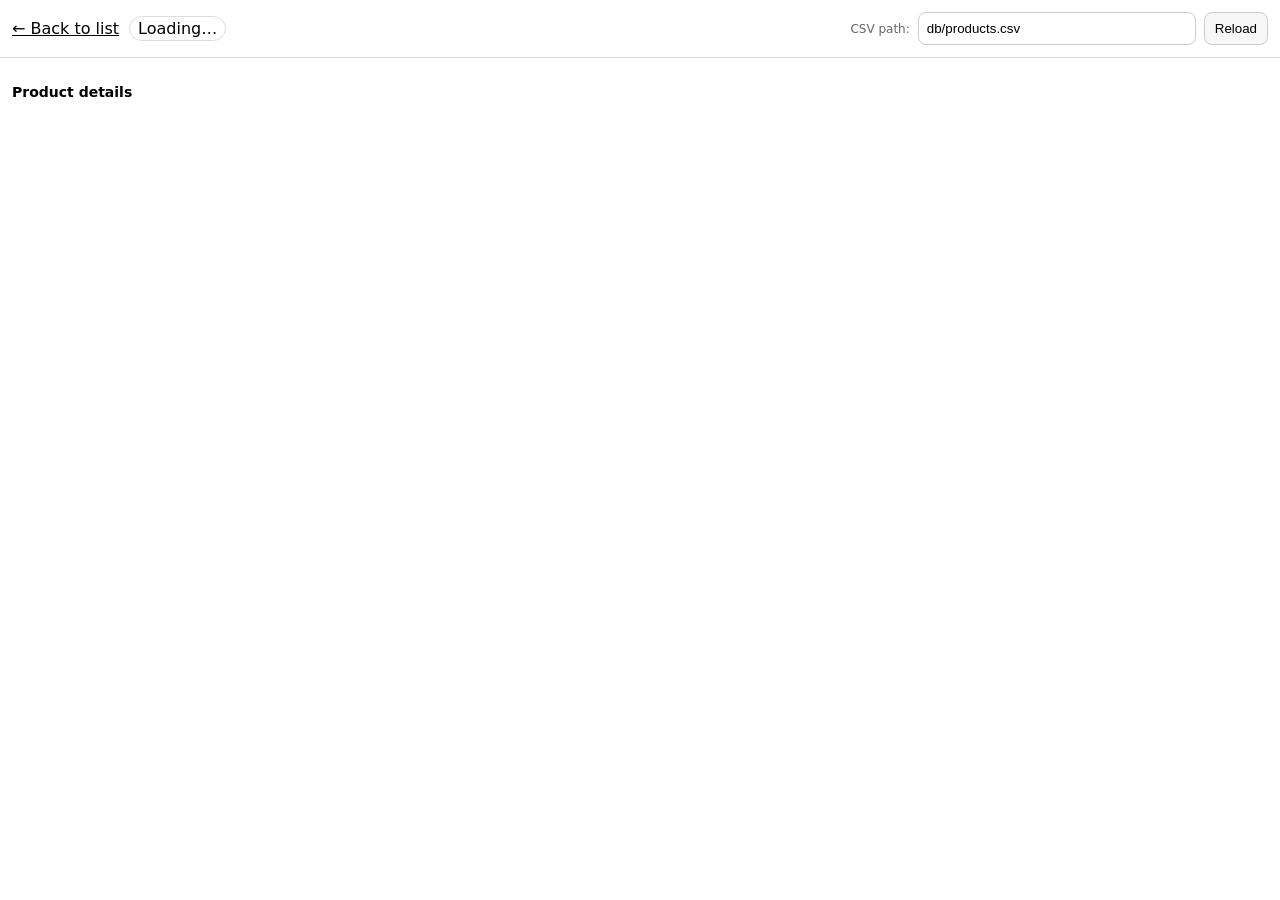
==== product.html @ 46f9bb41 "Add files via upload" ====
<!doctype html>
<html lang="en">

<head>
    <meta charset="utf-8" />
    <meta name="viewport" content="width=device-width,initial-scale=1" />
    <title>PIMS Product</title>
    <script src="assets/prodcode.js"></script>
    <script src="assets/papaparse.js"></script>
    <style>
        :root {
            --pad: 12px;
        }

        body {
            font-family: system-ui, -apple-system, Segoe UI, Roboto, Arial, sans-serif;
            margin: 0;
        }

        header {
            border-bottom: 1px solid #ddd;
            padding: var(--pad);
            display: flex;
            gap: 10px;
            align-items: center;
            flex-wrap: wrap;
        }

        a {
            color: inherit;
        }

        .pill {
            display: inline-block;
            padding: 2px 8px;
            border: 1px solid #ddd;
            border-radius: 999px;
            background: #fff;
        }

        .muted {
            color: #666;
            font-size: 12px;
        }

        main {
            padding: var(--pad);
        }

        .grid {
            display: grid;
            grid-template-columns: 1fr 2fr;
            gap: 8px 14px;
            align-items: start;
        }

        .k {
            color: #333;
            font-size: 12px;
            padding: 6px 8px;
            background: #fafafa;
            border: 1px solid #eee;
            border-radius: 8px;
        }

        .v {
            font-size: 12px;
            padding: 6px 8px;
            border: 1px solid #eee;
            border-radius: 8px;
            word-break: break-word;
        }

        .v.empty {
            color: #999;
            font-style: italic;
        }

        .toolbar {
            margin-left: auto;
            display: flex;
            gap: 8px;
            flex-wrap: wrap;
            align-items: center;
        }

        input[type="text"] {
            padding: 8px;
            border: 1px solid #ccc;
            border-radius: 8px;
            min-width: 260px;
        }

        button {
            padding: 8px 10px;
            border: 1px solid #ccc;
            background: #f7f7f7;
            border-radius: 8px;
            cursor: pointer;
        }

        .section {
            margin-top: 14px;
        }

        .section h2 {
            margin: 0 0 8px 0;
            font-size: 14px;
        }

        .small {
            font-size: 12px;
        }
    </style>
</head>

<body>
    <header>
        <a href="index.html">← Back to list</a>
        <span class="pill" id="status">Loading…</span>
        <span class="muted" id="title"></span>

        <div class="toolbar">
            <span class="muted">CSV path:</span>
            <input id="path" type="text" value="db/products.csv" />
            <button id="btnReload">Reload</button>
        </div>
    </header>

    <main>
        <div class="section">
            <h2>Product details</h2>
            <div class="grid" id="grid"></div>
        </div>
    </main>

</body>

</html>
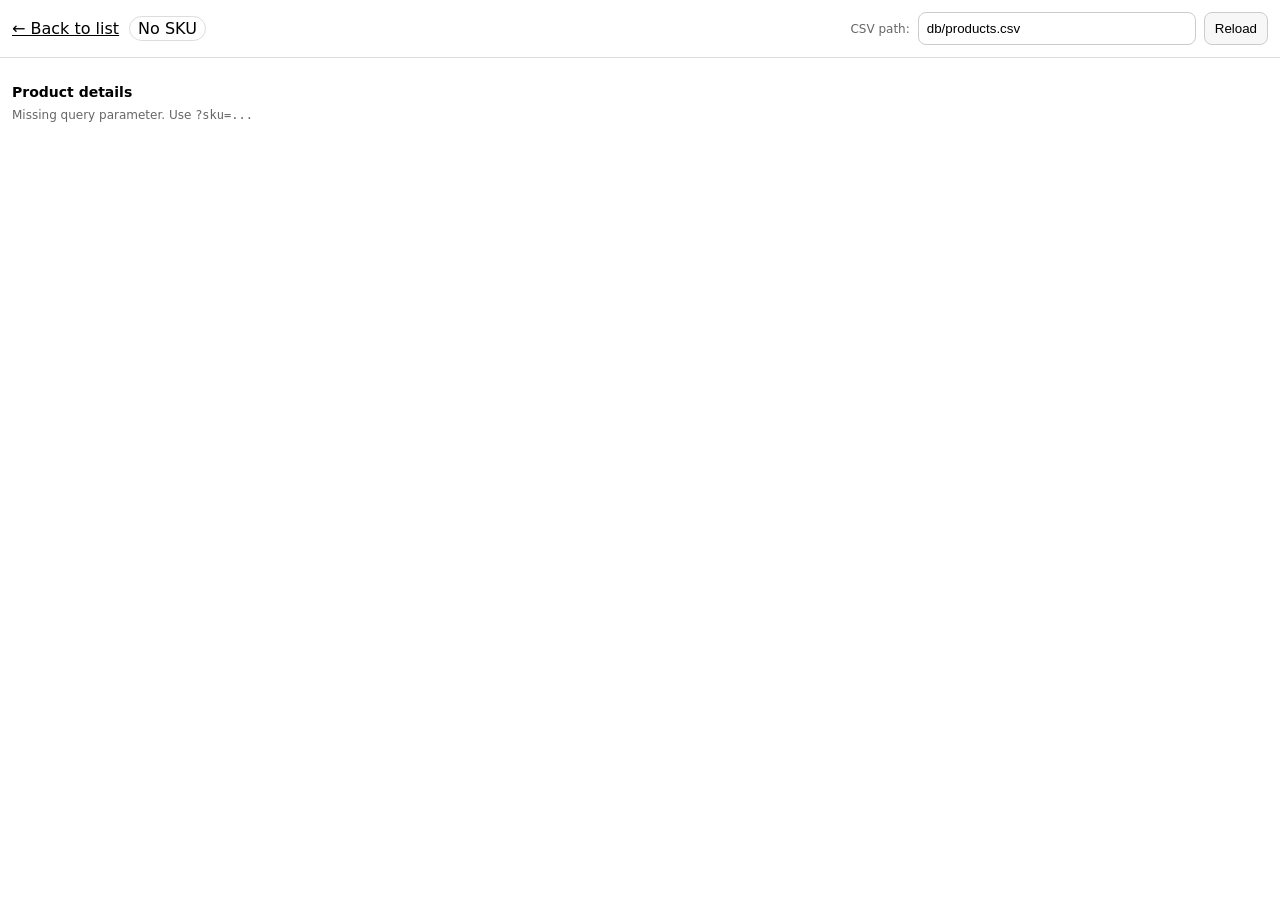
==== commit 9f84ba0d: "Update product.html" ====
--- a/product.html
+++ b/product.html
@@ -5,7 +5,6 @@
     <meta charset="utf-8" />
     <meta name="viewport" content="width=device-width,initial-scale=1" />
     <title>PIMS Product</title>
-    <script src="assets/prodcode.js"></script>
     <script src="assets/papaparse.js"></script>
     <style>
         :root {
@@ -135,5 +134,205 @@
     </main>
 
 </body>
-
-</html>+<script>
+    (() => {
+            // =========================
+            // CONFIG
+            // =========================
+
+            // Must match your CSV header exactly:
+            // This is how we find the product row in the CSV.
+            const SKU_FIELD = "Complete_item_number";
+
+            // Default CSV location
+            const DEFAULT_CSV_PATH = "db/products.csv";
+
+
+            // =========================
+            // DOM ELEMENTS
+            // =========================
+
+            const el = (id) => document.getElementById(id);
+
+            const status = el("status"); // shows "Loading/Loaded/Not found"
+            const title = el("title");  // shows "SKU X • Name"
+            const grid = el("grid");   // where we render the key/value field list
+            const path = el("path");   // editable CSV path input
+            const btnReload = el("btnReload"); // reload button
+
+
+            // =========================
+            // UTILITY
+            // =========================
+
+            function safeStr(v) {
+                return (v === null || v === undefined) ? "" : String(v);
+            }
+
+            function escapeHtml(str) {
+                return str.replace(/[&<>"']/g, m => ({
+                    '&': '&amp;', '<': '&lt;', '>': '&gt;', '"': '&quot;', "'": '&#39;'
+                }[m]));
+            }
+
+            // Read the SKU from the URL query string.
+            // Example: product.html?sku=ABC-123
+            function getSkuFromUrl() {
+                const u = new URL(location.href);
+                return (u.searchParams.get("sku") || "").trim();
+            }
+
+
+            // =========================
+            // RENDER DETAIL GRID
+            // =========================
+
+            function renderRow(row, fields) {
+                // Clear the grid first
+                grid.innerHTML = "";
+
+                // For each field in the CSV, render:
+                //  left column = field name
+                //  right column = field value
+                for (const f of fields) {
+                    const k = document.createElement("div");
+                    k.className = "k";
+                    k.textContent = f;
+
+                    const v = document.createElement("div");
+
+                    // Pull the cell value from the row
+                    const val = safeStr(row[f]).trim();
+
+                    // Add an "empty" class if no value so it’s visually obvious
+                    v.className = "v" + (val ? "" : " empty");
+
+                    // If the value looks like a URL, make it clickable
+                    // (handy for Dropbox, YouTube, PDFs, etc.)
+                    if (val && /^https?:\/\//i.test(val)) {
+                        v.innerHTML =
+                            `<a href="${escapeHtml(val)}" target="_blank" rel="noopener">` +
+                            `${escapeHtml(val)}` +
+                            `</a>`;
+                    } else {
+                        // Otherwise render as plain text
+                        v.textContent = val || "(empty)";
+                    }
+
+                    grid.appendChild(k);
+                    grid.appendChild(v);
+                }
+            }
+
+
+            // =========================
+            // LOAD CSV + FIND MATCHING PRODUCT
+            // =========================
+
+            async function loadAndFind(csvPath, sku) {
+                // This function:
+                // 1) fetches the CSV file
+                // 2) parses it
+                // 3) finds the row where Complete_item_number == sku
+                // 4) renders all columns for that row
+
+                status.textContent = `Loading…`;
+                title.textContent = "";
+                grid.innerHTML = "";
+
+                // If URL has no sku parameter, nothing to look up
+                if (!sku) {
+                    status.textContent = "No SKU";
+                    grid.innerHTML =
+                        `<div class="muted small">Missing query parameter. Use <code>?sku=...</code></div>`;
+                    return;
+                }
+
+                try {
+                    const p = (csvPath || DEFAULT_CSV_PATH).trim();
+
+                    // Cache-busting query param so updates show immediately
+                    const url = p + (p.includes("?") ? "&" : "?") + "v=" + Date.now();
+
+                    // Fetch CSV text from server
+                    const resp = await fetch(url, { cache: "no-store" });
+                    if (!resp.ok) throw new Error(`HTTP ${resp.status} - ${resp.statusText}`);
+
+                    const text = await resp.text();
+
+                    // Parse CSV into array of objects
+                    const res = Papa.parse(text, {
+                        header: true,
+                        skipEmptyLines: true,
+                        dynamicTyping: false
+                    });
+
+                    const rows = res.data || [];
+                    const fields = res.meta?.fields || Object.keys(rows[0] || {});
+
+                    // Validate that the SKU field exists in this CSV
+                    if (!fields.includes(SKU_FIELD)) {
+                        status.textContent = "Bad CSV";
+                        grid.innerHTML =
+                            `<div class="muted small">CSV missing required column <code>${SKU_FIELD}</code>.</div>`;
+                        return;
+                    }
+
+                    // Find the first row where Complete_item_number matches the sku
+                    // NOTE: exact string match (case-sensitive).
+                    // If you want case-insensitive or partial matching, we can change this.
+                    const match = rows.find(r => safeStr(r[SKU_FIELD]).trim() === sku);
+
+                    if (!match) {
+                        status.textContent = "Not found";
+                        grid.innerHTML =
+                            `<div class="muted small">No product found where <code>${SKU_FIELD}</code> = ` +
+                            `<code>${escapeHtml(sku)}</code>.</div>`;
+                        return;
+                    }
+
+                    // Build a nicer title line.
+                    // We try invoice_product_name first, then fallback.
+                    const name =
+                        safeStr(match["invoice_product_name"]).trim() ||
+                        safeStr(match["Commercial_PRODUCT_NAME_OGI"]).trim() ||
+                        "";
+
+                    title.textContent = name ? `SKU ${sku} • ${name}` : `SKU ${sku}`;
+                    status.textContent = "Loaded";
+
+                    // Render all fields
+                    renderRow(match, fields);
+
+                    if (res.errors?.length) console.warn("CSV parse warnings:", res.errors);
+
+                } catch (err) {
+                    console.error(err);
+                    status.textContent = "Load failed";
+                    grid.innerHTML =
+                        `<div class="muted small">Could not load CSV. Details: ${escapeHtml(err.message)}</div>`;
+                }
+            }
+
+
+            // =========================
+            // BOOT + EVENTS
+            // =========================
+
+            // Pull sku from URL on first load
+            const sku = getSkuFromUrl();
+
+            // Set input field to default path
+            path.value = DEFAULT_CSV_PATH;
+
+            // Load and render immediately
+            loadAndFind(DEFAULT_CSV_PATH, sku);
+
+            // Allow user to reload with a different CSV file path (but same sku)
+            btnReload.addEventListener("click", () => {
+                loadAndFind(path.value, sku);
+            });
+        })();
+
+</script>
+</html>
